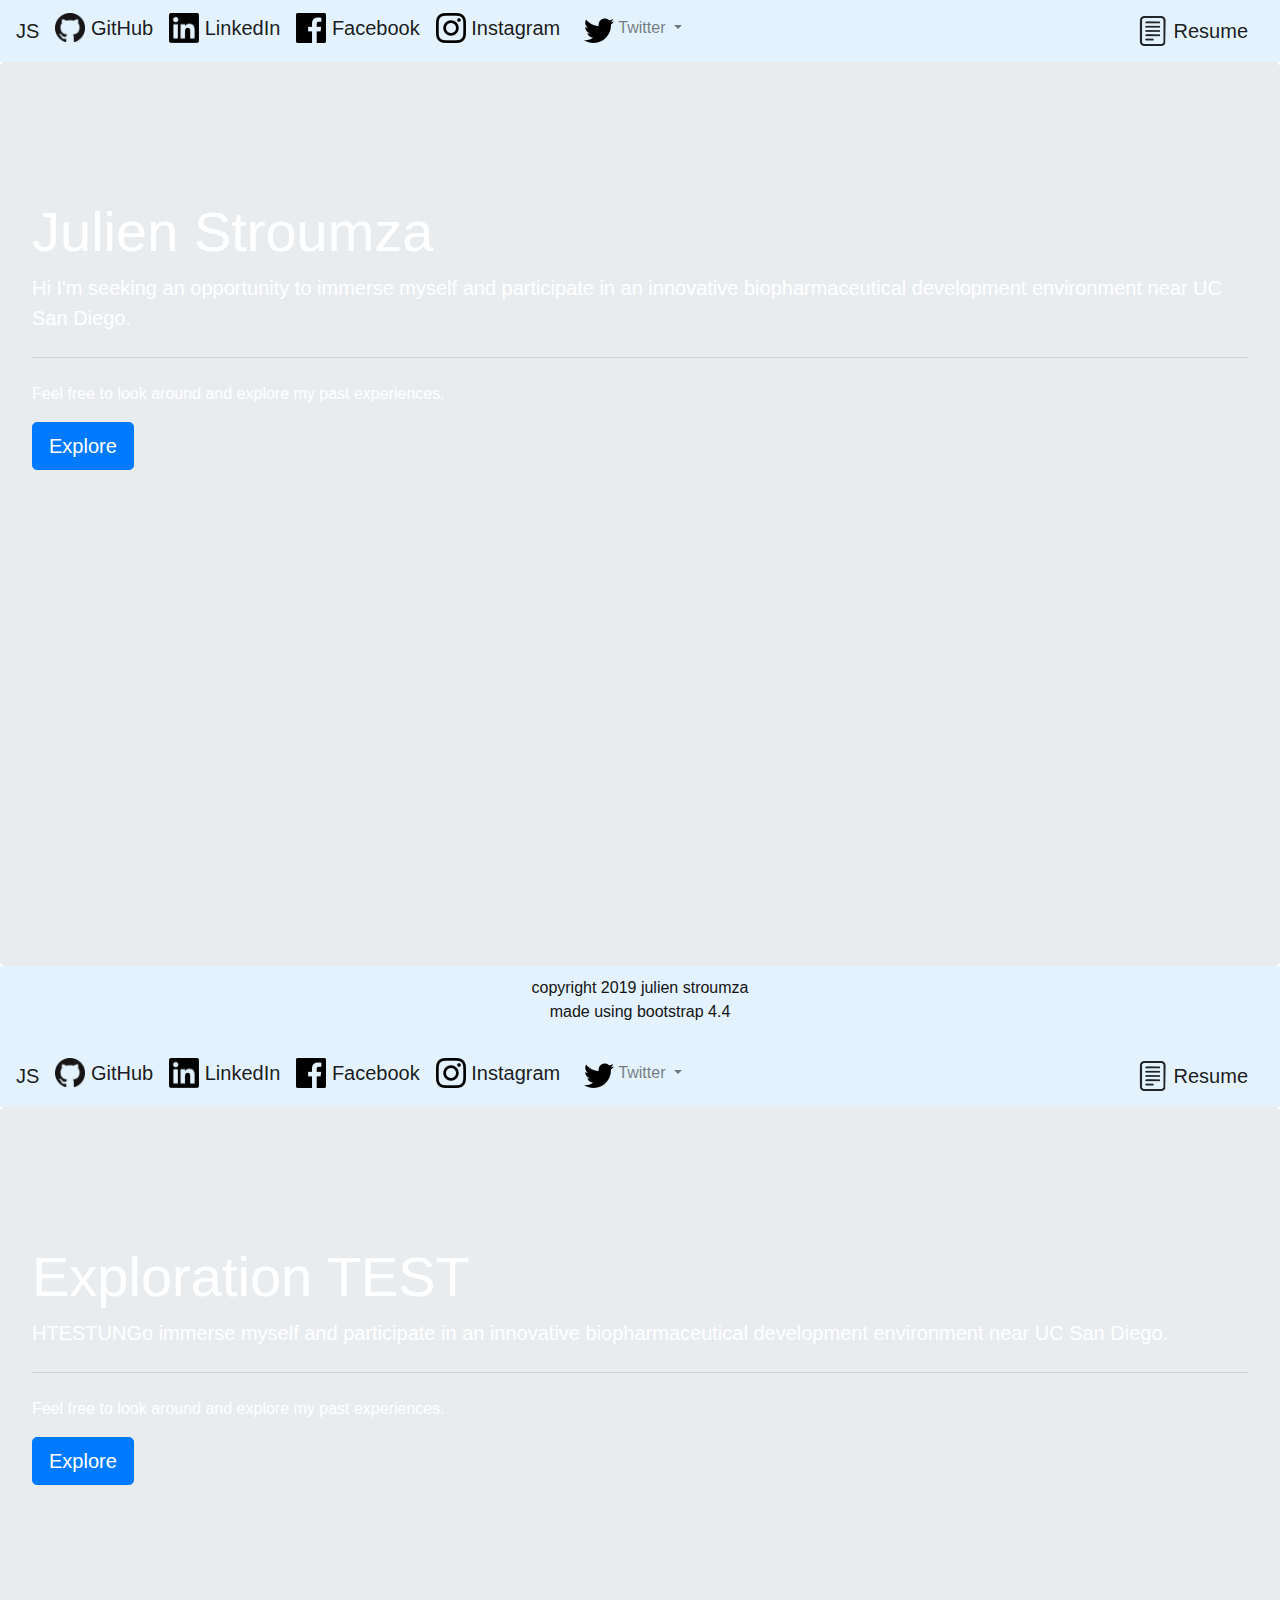
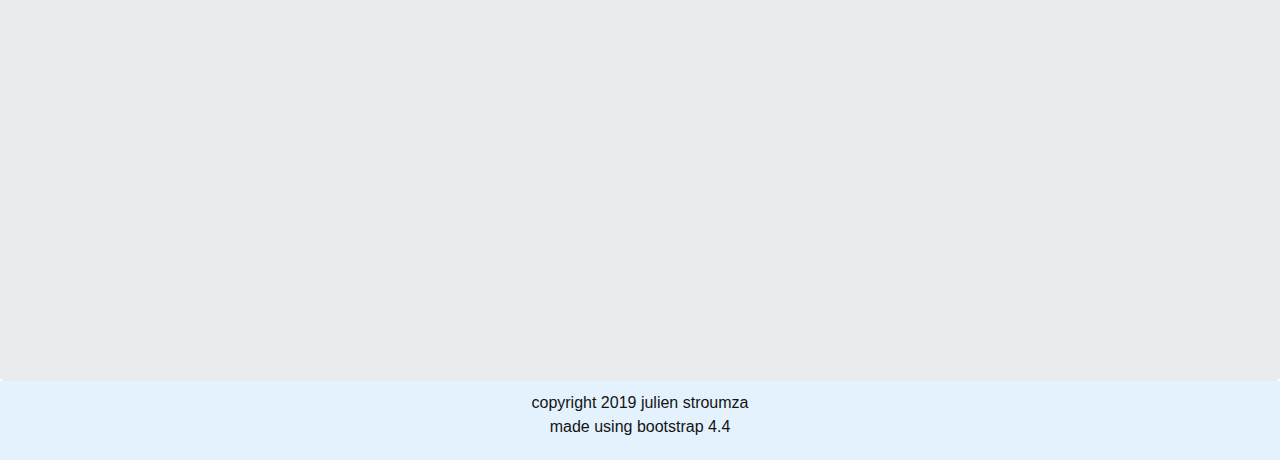
==== explore.html @ 38954a41 "first commit" ====
<!doctype html>
<html lang="en">

<head>
    <!-- Required meta tags -->
    <meta charset="utf-8">
    <meta name="viewport" content="width=device-width, initial-scale=1, shrink-to-fit=no">

    <!-- Bootstrap CSS -->
    <link rel="stylesheet" href="https://stackpath.bootstrapcdn.com/bootstrap/4.4.1/css/bootstrap.min.css"
        integrity="sha384-Vkoo8x4CGsO3+Hhxv8T/Q5PaXtkKtu6ug5TOeNV6gBiFeWPGFN9MuhOf23Q9Ifjh" crossorigin="anonymous">
    <!-- Optional JavaScript -->
    <!-- jQuery first, then Popper.js, then Bootstrap JS -->
    <script src="https://code.jquery.com/jquery-3.4.1.slim.min.js"
        integrity="sha384-J6qa4849blE2+poT4WnyKhv5vZF5SrPo0iEjwBvKU7imGFAV0wwj1yYfoRSJoZ+n"
        crossorigin="anonymous"></script>
    <script src="https://cdn.jsdelivr.net/npm/popper.js@1.16.0/dist/umd/popper.min.js"
        integrity="sha384-Q6E9RHvbIyZFJoft+2mJbHaEWldlvI9IOYy5n3zV9zzTtmI3UksdQRVvoxMfooAo"
        crossorigin="anonymous"></script>
    <script src="https://stackpath.bootstrapcdn.com/bootstrap/4.4.1/js/bootstrap.min.js"
        integrity="sha384-wfSDF2E50Y2D1uUdj0O3uMBJnjuUD4Ih7YwaYd1iqfktj0Uod8GCExl3Og8ifwB6"
        crossorigin="anonymous"></script>
    <title>Julien Test</title>
</head>

<body>
    <!-- Navbar -->
    <nav class="navbar navbar-expand-md navbar-light" style="background-color: #e3f2fd;">
        <a class="navbar-brand" href="#">JS</a>
        <button class="navbar-toggler" type="button" data-toggle="collapse" data-target="#navbarSupportedContent"
            aria-controls="navbarSupportedContent" aria-expanded="false" aria-label="Toggle navigation">
            <span class="navbar-toggler-icon"></span>
        </button>

        <div class="collapse navbar-collapse" id="navbarSupportedContent">
            <ul class="navbar-nav mr-auto">
                <li class="nav-item">
                    <a class="navbar-brand" href="https://github.com/juliens-git/cat125r">
                        <img src="logo_glyphs/github.png" width="30" height="30" class="d-inline-block align-top"
                            alt="Github_Logo">
                        GitHub
                    </a>
                </li>
                <li class="nav-item">
                    <a class="navbar-brand" href="https://www.linkedin.com/in/julien-s-352a99183/">
                        <img src="logo_glyphs/linked_in.png" width="30" height="30" class="d-inline-block align-top"
                            alt="LinkedIn_Logo">
                        LinkedIn
                    </a>
                </li>
                <li class="nav-item">
                    <a class="navbar-brand" href="https://www.facebook.com/julien.stroumza.9">
                        <img src="logo_glyphs/facebook.png" width="30" height="30" class="d-inline-block align-top"
                            alt="Facebook_Logo">
                        Facebook
                    </a>
                </li>
                <li class="nav-item">
                    <a class="navbar-brand" href="https://www.instagram.com/_juliennnnn/">
                        <img src="logo_glyphs/instagram.png" width="30" height="30" class="d-inline-block align-top"
                            alt="Instagram_Logo">
                        Instagram
                    </a>
                </li>
                <li  class="nav-item dropdown">
                    <a class="nav-link dropdown-toggle" href="#" id="navbarDropdown" role="button"
                        data-toggle="dropdown" aria-haspopup="true" aria-expanded="false" >
                        <img src="logo_glyphs/twitter.png" width="30" height="30" class="d-inline-block align-top"
                            alt="Twitter_Logo">
                        Twitter
                    </a>
                    <div class="dropdown-menu" aria-labelledby="navbarDropdown">
                        <a class="dropdown-item" href="https://twitter.com/ucsdsailing?lang=en"> <img src="logo_glyphs/twitter.png" width="20" height="20"
                                class="d-inline-block align-top" alt="Twitter_Logo">
                            UCSD Sailing
                        </a>
                        <div class="dropdown-divider"></div>
                        <a class="dropdown-item" href="#">
                            <img src="logo_glyphs/twitter.png" width="20" height="20" class="d-inline-block align-top"
                                alt="Twitter_Logo">
                            Julien Stroumza - coming soon</a>
                    </div>
                </li>
            </ul>
            <form class="form-inline my-2 my-lg-0">
                <a class="navbar-brand" href="#">
                    <img src="logo_glyphs/document.png" width="30" height="30" class="d-inline-block align-top"
                        alt="Instagram_Logo">
                    Resume
                </a>
                <!-- <input class="form-control mr-sm-2" type="search" placeholder="Search" aria-label="Search">
                <button class="btn btn-outline-success my-2 my-sm-0" type="submit">Search</button> -->
            </form>
        </div>
    </nav>
    <!-- end navbar -->
    <!-- jumbotron -->
    <div class="jumbotron" style="background-image: url(images/jumbotron3.jpg); 
    background-size: cover; color: white;
    height: 100%;     margin-bottom: 0px;">
        <br><br><br>
        <h1 class="display-4 ; text-stroke: 1px black">Julien Stroumza</h1>
        <p class="lead">Hi I'm seeking an opportunity to immerse myself and participate in an innovative biopharmaceutical development environment near UC San Diego. </p>
        <hr class="my-4">
        <p>Feel free to look around and explore my past experiences.</p>
        <a class="btn btn-primary btn-lg" href="#" role="button">Explore</a>
        <br><br><br><br><br><br><br><br><br><br><br><br><br><br><br><br><br><br><br>
    </div>
    <!-- end jumbotron -->
<!-- start bottom navbar -->
<footer class="container-fluid text-center" style="background-color: #e3f2fd; padding-top: 10px ; padding-bottom: 5px" >
    <p style="color:rgb(20, 20, 20)">copyright 2019 julien stroumza<br>made using bootstrap 4.4</p>
      </footer>
<!-- end bottom navbar -->
</body>

</html><!doctype html>
<html lang="en">

<head>
    <!-- Required meta tags -->
    <meta charset="utf-8">
    <meta name="viewport" content="width=device-width, initial-scale=1, shrink-to-fit=no">

    <!-- Bootstrap CSS -->
    <link rel="stylesheet" href="https://stackpath.bootstrapcdn.com/bootstrap/4.4.1/css/bootstrap.min.css"
        integrity="sha384-Vkoo8x4CGsO3+Hhxv8T/Q5PaXtkKtu6ug5TOeNV6gBiFeWPGFN9MuhOf23Q9Ifjh" crossorigin="anonymous">
    <!-- Optional JavaScript -->
    <!-- jQuery first, then Popper.js, then Bootstrap JS -->
    <script src="https://code.jquery.com/jquery-3.4.1.slim.min.js"
        integrity="sha384-J6qa4849blE2+poT4WnyKhv5vZF5SrPo0iEjwBvKU7imGFAV0wwj1yYfoRSJoZ+n"
        crossorigin="anonymous"></script>
    <script src="https://cdn.jsdelivr.net/npm/popper.js@1.16.0/dist/umd/popper.min.js"
        integrity="sha384-Q6E9RHvbIyZFJoft+2mJbHaEWldlvI9IOYy5n3zV9zzTtmI3UksdQRVvoxMfooAo"
        crossorigin="anonymous"></script>
    <script src="https://stackpath.bootstrapcdn.com/bootstrap/4.4.1/js/bootstrap.min.js"
        integrity="sha384-wfSDF2E50Y2D1uUdj0O3uMBJnjuUD4Ih7YwaYd1iqfktj0Uod8GCExl3Og8ifwB6"
        crossorigin="anonymous"></script>
    <title>Julien Test</title>
</head>

<body>
    <!-- Navbar -->
    <nav class="navbar navbar-expand-md navbar-light" style="background-color: #e3f2fd;">
        <a class="navbar-brand" href="https://juliens-git.github.io/cat125r/">JS</a>
        <button class="navbar-toggler" type="button" data-toggle="collapse" data-target="#navbarSupportedContent"
            aria-controls="navbarSupportedContent" aria-expanded="false" aria-label="Toggle navigation">
            <span class="navbar-toggler-icon"></span>
        </button>

        <div class="collapse navbar-collapse" id="navbarSupportedContent">
            <ul class="navbar-nav mr-auto">
                <li class="nav-item">
                    <a class="navbar-brand" href="https://github.com/juliens-git/cat125r">
                        <img src="logo_glyphs/github.png" width="30" height="30" class="d-inline-block align-top"
                            alt="Github_Logo">
                        GitHub
                    </a>
                </li>
                <li class="nav-item">
                    <a class="navbar-brand" href="https://www.linkedin.com/in/julien-s-352a99183/">
                        <img src="logo_glyphs/linked_in.png" width="30" height="30" class="d-inline-block align-top"
                            alt="LinkedIn_Logo">
                        LinkedIn
                    </a>
                </li>
                <li class="nav-item">
                    <a class="navbar-brand" href="https://www.facebook.com/julien.stroumza.9">
                        <img src="logo_glyphs/facebook.png" width="30" height="30" class="d-inline-block align-top"
                            alt="Facebook_Logo">
                        Facebook
                    </a>
                </li>
                <li class="nav-item">
                    <a class="navbar-brand" href="https://www.instagram.com/_juliennnnn/">
                        <img src="logo_glyphs/instagram.png" width="30" height="30" class="d-inline-block align-top"
                            alt="Instagram_Logo">
                        Instagram
                    </a>
                </li>
                <li  class="nav-item dropdown">
                    <a class="nav-link dropdown-toggle" href="#" id="navbarDropdown" role="button"
                        data-toggle="dropdown" aria-haspopup="true" aria-expanded="false" >
                        <img src="logo_glyphs/twitter.png" width="30" height="30" class="d-inline-block align-top"
                            alt="Twitter_Logo">
                        Twitter
                    </a>
                    <div class="dropdown-menu" aria-labelledby="navbarDropdown">
                        <a class="dropdown-item" href="https://twitter.com/ucsdsailing?lang=en"> <img src="logo_glyphs/twitter.png" width="20" height="20"
                                class="d-inline-block align-top" alt="Twitter_Logo">
                            UCSD Sailing
                        </a>
                        <div class="dropdown-divider"></div>
                        <a class="dropdown-item" href="#">
                            <img src="logo_glyphs/twitter.png" width="20" height="20" class="d-inline-block align-top"
                                alt="Twitter_Logo">
                            Julien Stroumza - coming soon</a>
                    </div>
                </li>
            </ul>
            <form class="form-inline my-2 my-lg-0">
                <a class="navbar-brand" href="resume.pdf">
                    <img src="logo_glyphs/document.png" width="30" height="30" class="d-inline-block align-top"
                        alt="Instagram_Logo">
                    Resume
                </a>
                <!-- <input class="form-control mr-sm-2" type="search" placeholder="Search" aria-label="Search">
                <button class="btn btn-outline-success my-2 my-sm-0" type="submit">Search</button> -->
            </form>
        </div>
    </nav>
    <!-- end navbar -->
    <!-- jumbotron -->
    <div class="jumbotron" style="background-image: url(images/jumbotron3.jpg); 
    background-size: cover; color: white;
    height: 100%;     margin-bottom: 0px;">
        <br><br><br>
        <h1 class="display-4 ; text-stroke: 1px black">Exploration TEST</h1>
        <p class="lead">HTESTUNGo immerse myself and participate in an innovative biopharmaceutical development environment near UC San Diego. </p>
        <hr class="my-4">
        <p>Feel free to look around and explore my past experiences.</p>
        <a class="btn btn-primary btn-lg" href="#" role="button">Explore</a>
        <br><br><br><br><br><br><br><br><br><br><br><br><br><br><br><br><br><br><br>
    </div>
    <!-- end jumbotron -->
<!-- start bottom navbar -->
<footer class="container-fluid text-center" style="background-color: #e3f2fd; padding-top: 10px ; padding-bottom: 5px" >
    <p style="color:rgb(20, 20, 20)">copyright 2019 julien stroumza<br>made using bootstrap 4.4</p>
      </footer>
<!-- end bottom navbar -->
</body>


</html>
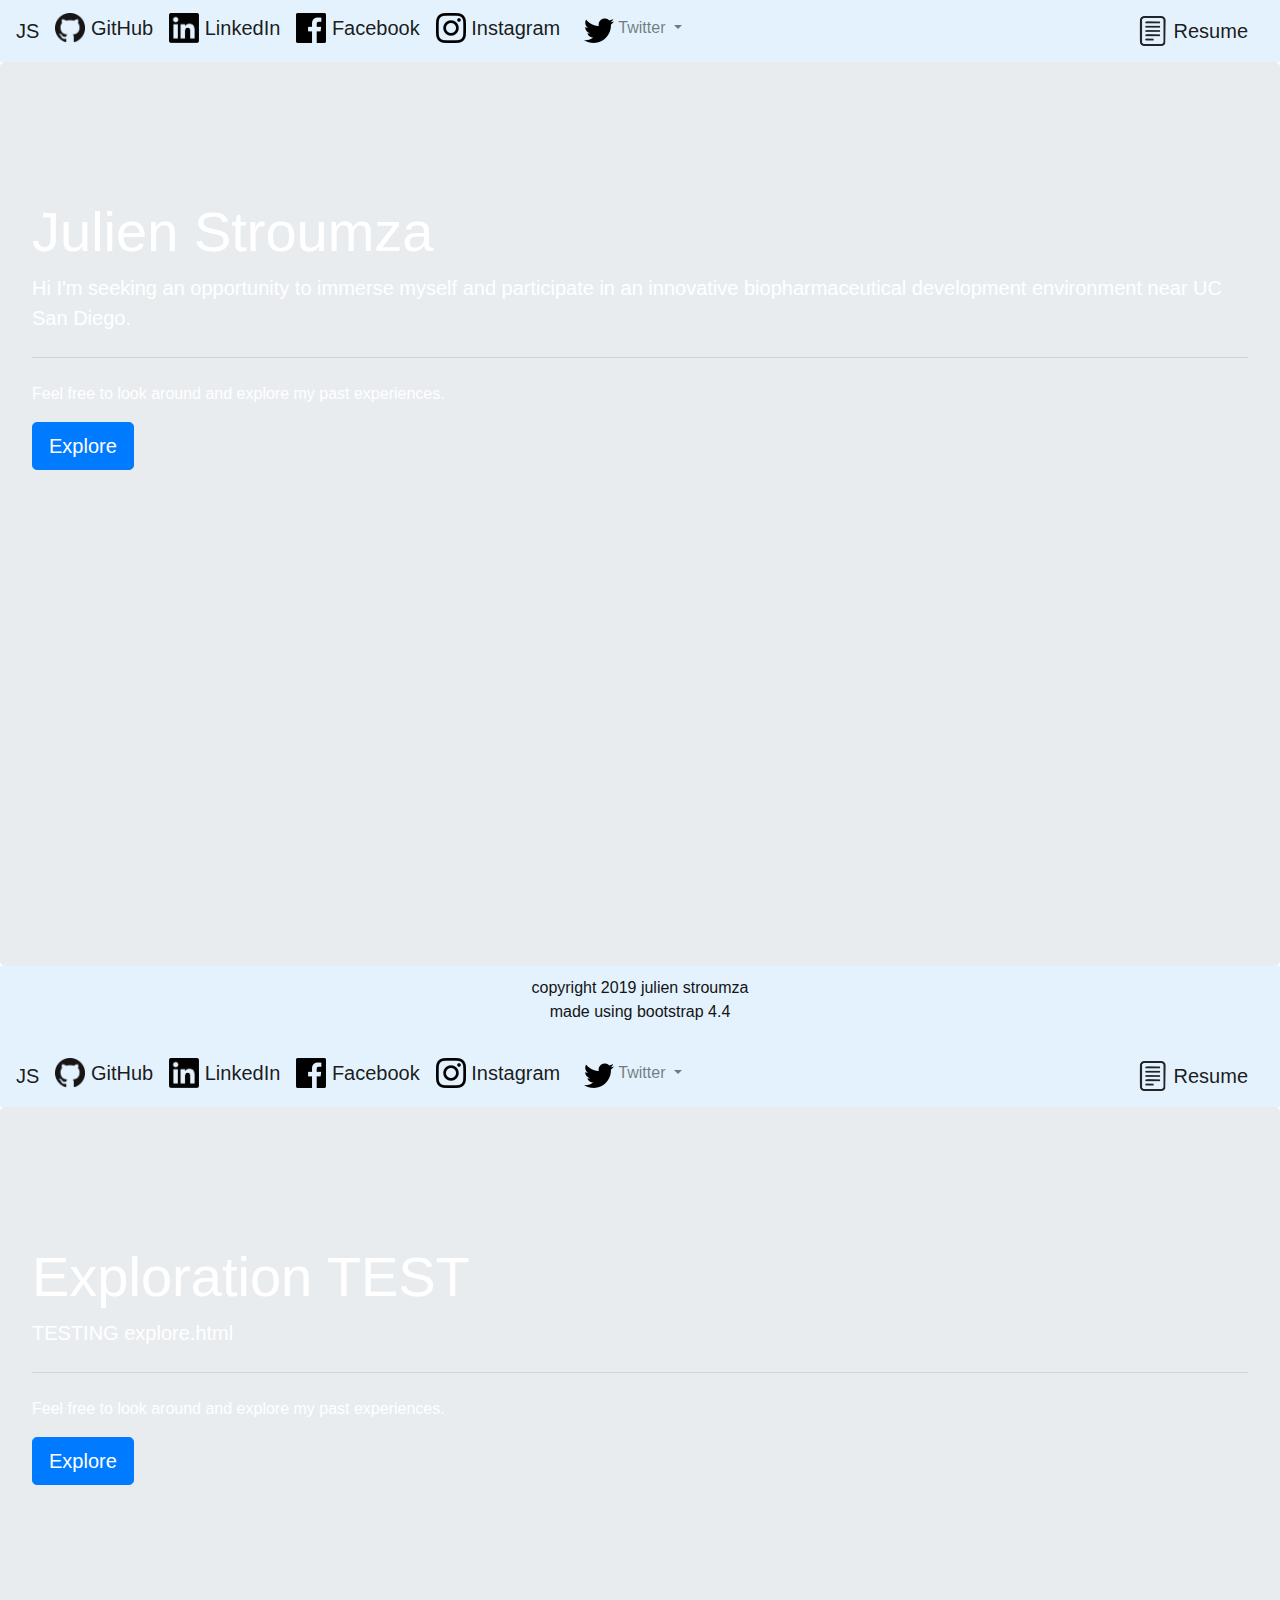
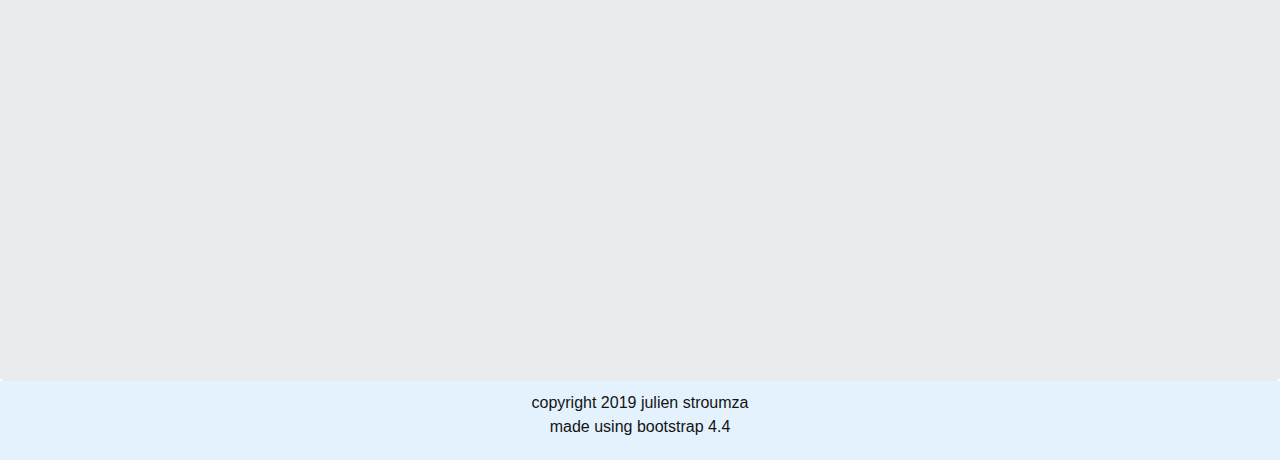
==== commit f5f1c6a6: "modify explore.html for link test" ====
--- a/explore.html
+++ b/explore.html
@@ -216,7 +216,7 @@
     height: 100%;     margin-bottom: 0px;">
         <br><br><br>
         <h1 class="display-4 ; text-stroke: 1px black">Exploration TEST</h1>
-        <p class="lead">HTESTUNGo immerse myself and participate in an innovative biopharmaceutical development environment near UC San Diego. </p>
+        <p class="lead">TESTING explore.html </p>
         <hr class="my-4">
         <p>Feel free to look around and explore my past experiences.</p>
         <a class="btn btn-primary btn-lg" href="#" role="button">Explore</a>
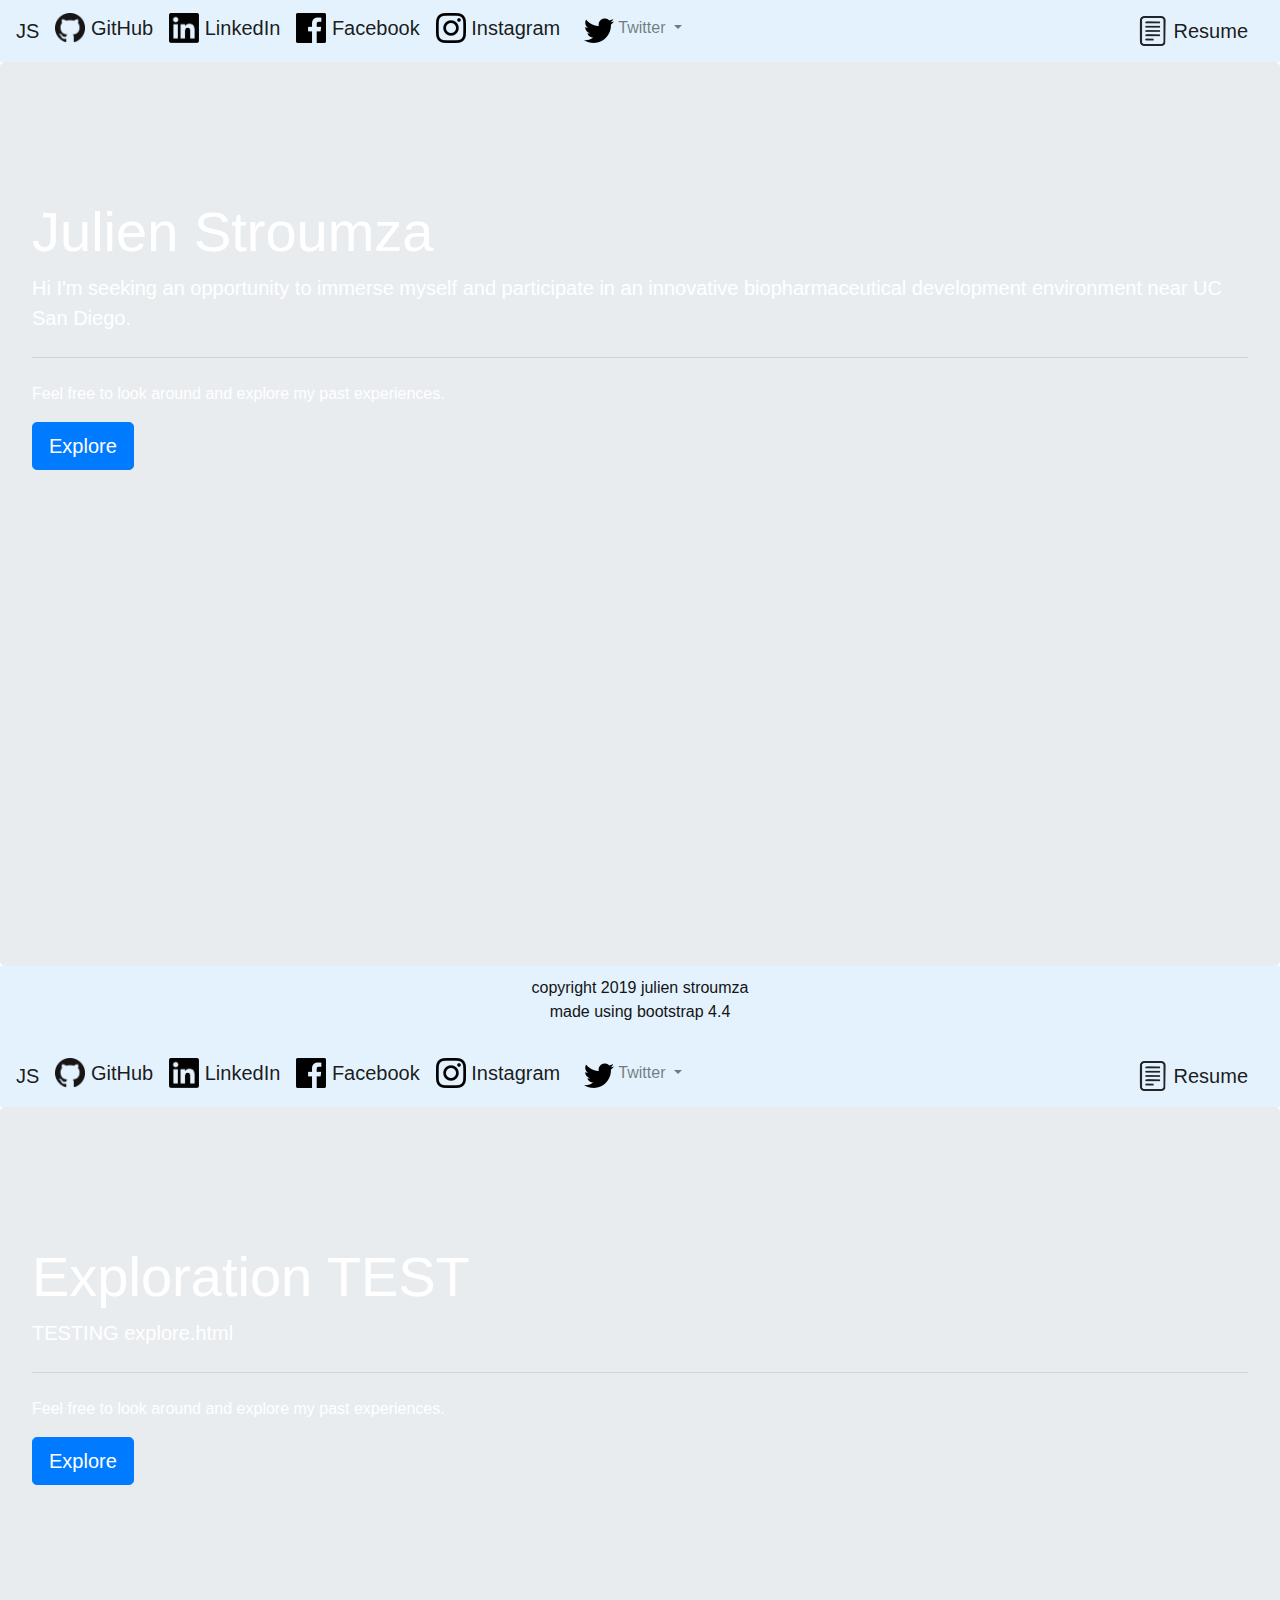
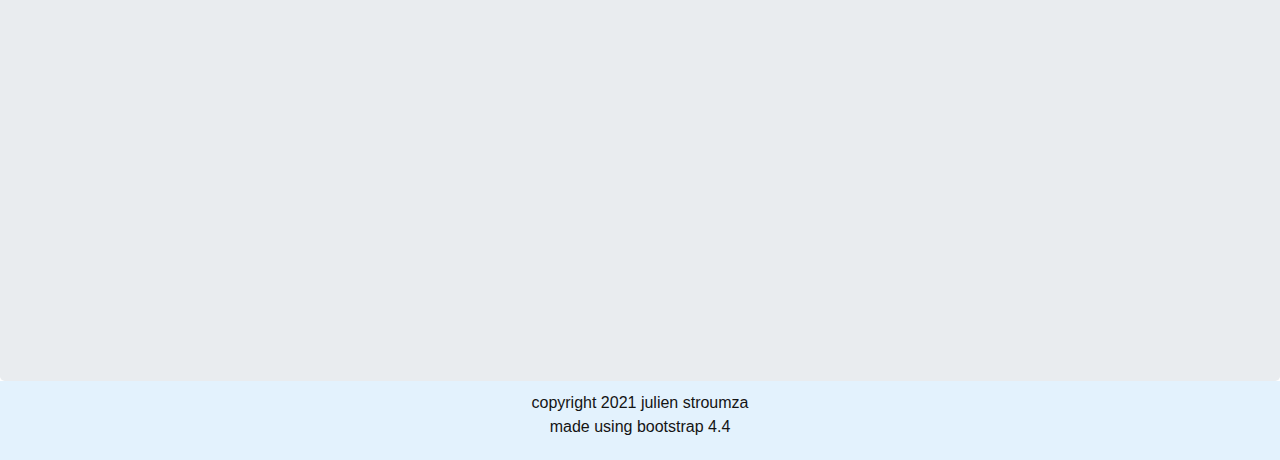
==== commit ae4726ba: "test commit 2021" ====
--- a/explore.html
+++ b/explore.html
@@ -225,7 +225,7 @@
     <!-- end jumbotron -->
 <!-- start bottom navbar -->
 <footer class="container-fluid text-center" style="background-color: #e3f2fd; padding-top: 10px ; padding-bottom: 5px" >
-    <p style="color:rgb(20, 20, 20)">copyright 2019 julien stroumza<br>made using bootstrap 4.4</p>
+    <p style="color:rgb(20, 20, 20)">copyright 2021 julien stroumza<br>made using bootstrap 4.4</p>
       </footer>
 <!-- end bottom navbar -->
 </body>
